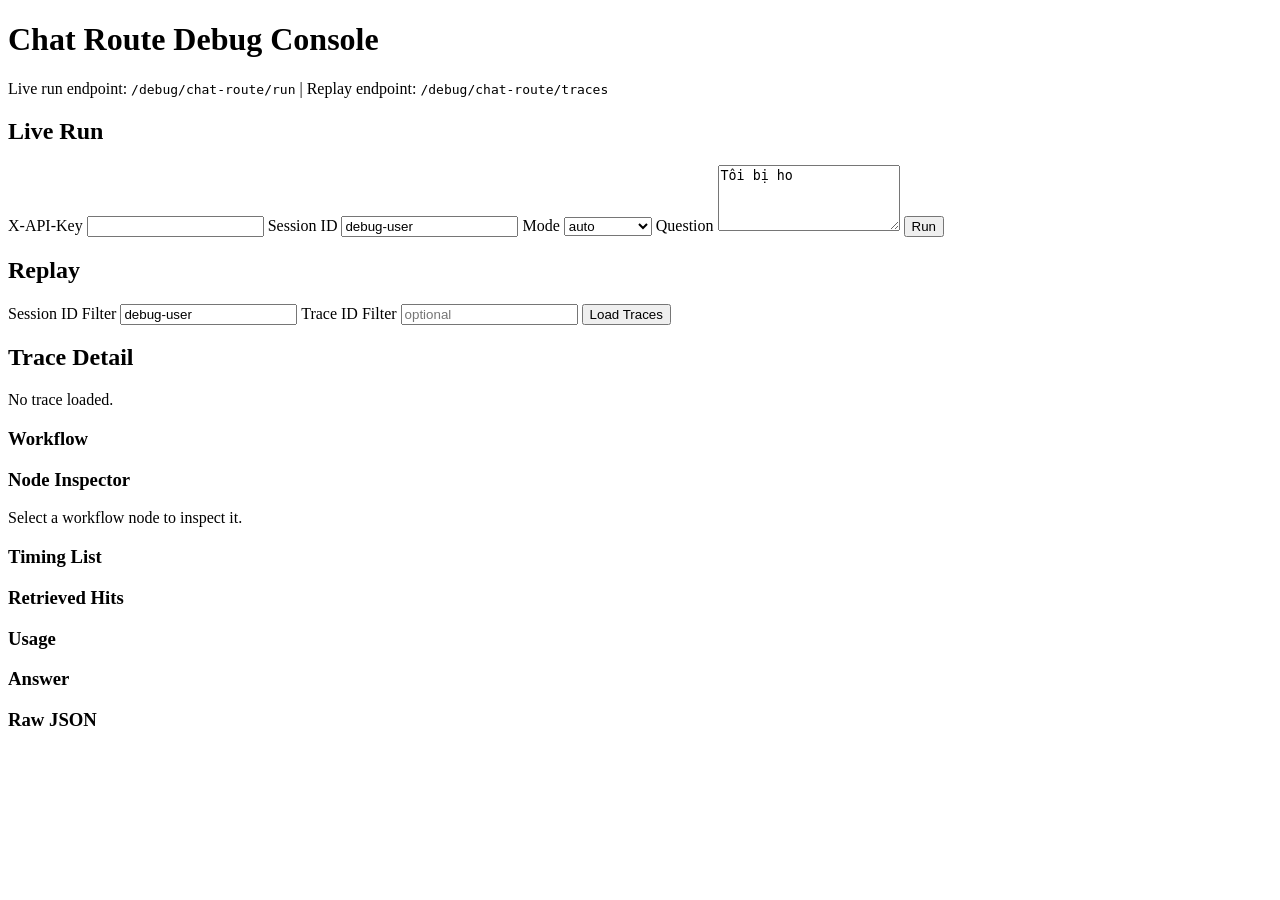
==== src/server/static/debug_console/index.html @ d8b228da "extract debug console frontend to static files Co-Authored-By: Claude Opus 4 <noreply@anthropic.com>" ====
<!doctype html>
<html lang="en">
<head>
  <meta charset="utf-8">
  <title>Chat Route Debug Console</title>
  <link rel="stylesheet" href="/debug/chat-route/static/styles.css">
</head>
<body>
  <main>
    <h1>Chat Route Debug Console</h1>
    <p class="meta">Live run endpoint: <code>/debug/chat-route/run</code> | Replay endpoint: <code>/debug/chat-route/traces</code></p>
    <div class="grid">
      <section>
        <h2>Live Run</h2>
        <label for="api-key">X-API-Key</label>
        <input id="api-key" type="password" autocomplete="off">
        <label for="session-id">Session ID</label>
        <input id="session-id" value="debug-user">
        <label for="mode">Mode</label>
        <select id="mode">
          <option value="auto">auto</option>
          <option value="information">information</option>
          <option value="diagnostic">diagnostic</option>
        </select>
        <label for="question">Question</label>
        <textarea id="question" rows="4">Tôi bị ho</textarea>
        <button id="run-button" type="button">Run</button>
        <div id="run-status" class="meta"></div>
      </section>
      <section>
        <h2>Replay</h2>
        <label for="filter-session-id">Session ID Filter</label>
        <input id="filter-session-id" value="debug-user">
        <label for="filter-trace-id">Trace ID Filter</label>
        <input id="filter-trace-id" placeholder="optional">
        <button id="list-button" class="secondary" type="button">Load Traces</button>
        <div id="trace-list"></div>
      </section>
    </div>
    <section>
      <h2>Trace Detail</h2>
      <div id="trace-summary" class="meta">No trace loaded.</div>
      <h3>Workflow</h3>
      <div class="trace-area">
        <div class="graph-panel" aria-label="Workflow graph canvas">
          <div id="workflow-graph"></div>
        </div>
        <aside id="node-inspector" class="inspector-panel" aria-live="polite">
          <h3>Node Inspector</h3>
          <div class="empty-state">Select a workflow node to inspect it.</div>
        </aside>
      </div>
      <h3>Timing List</h3>
      <div id="timeline"></div>
      <h3>Retrieved Hits</h3>
      <div id="retrieved"></div>
      <h3>Usage</h3>
      <div id="usage"></div>
      <h3>Answer</h3>
      <pre id="answer"></pre>
      <h3>Raw JSON</h3>
      <pre id="raw-json"></pre>
    </section>
  </main>
  <script src="/debug/chat-route/static/app.js"></script>
</body>
</html>
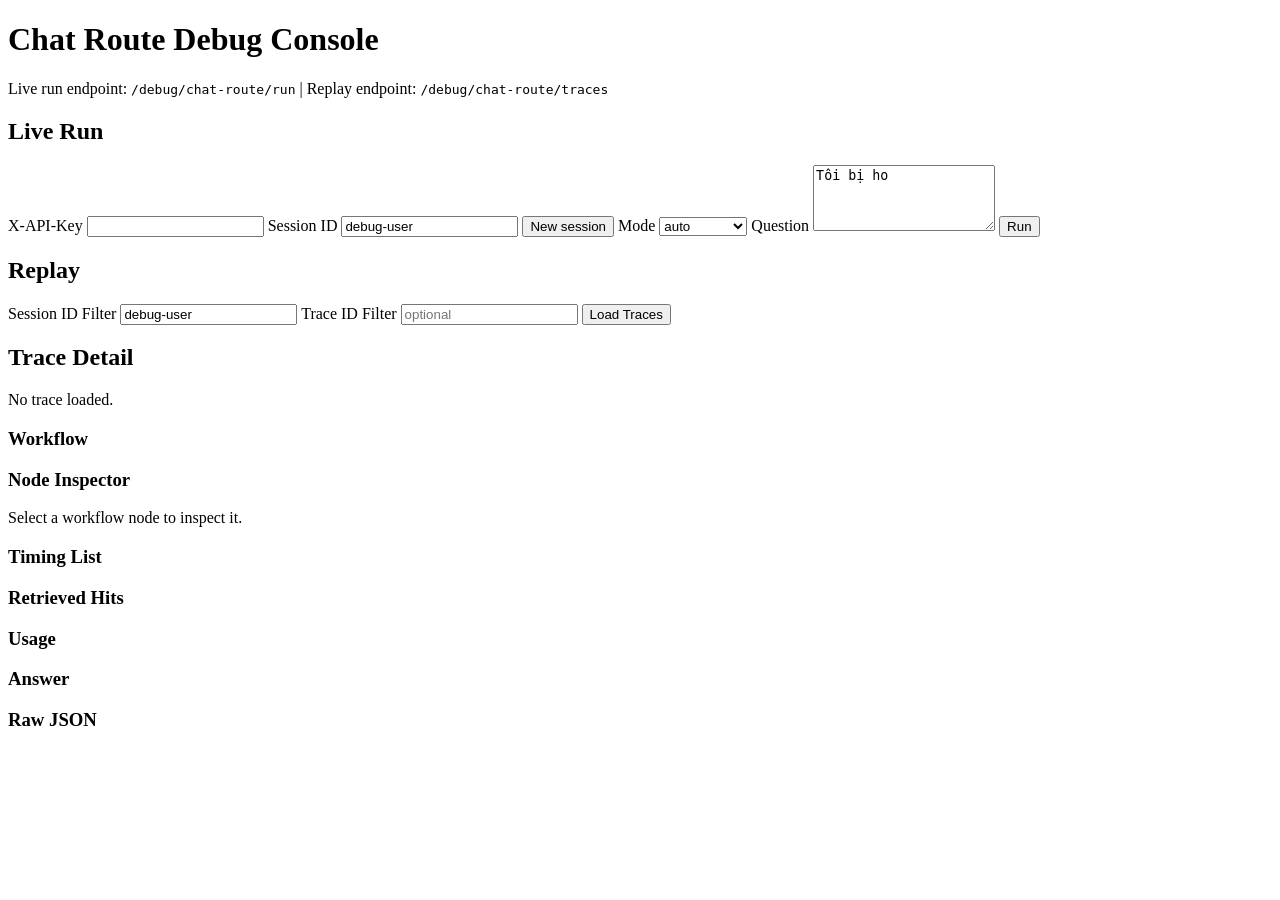
==== commit 7bbc5e5a: "add new-session button to debug console Co-Authored-By: Claude Opus 4 <noreply@anthropic.com>" ====
--- a/src/server/static/debug_console/index.html
+++ b/src/server/static/debug_console/index.html
@@ -16,6 +16,7 @@
         <input id="api-key" type="password" autocomplete="off">
         <label for="session-id">Session ID</label>
         <input id="session-id" value="debug-user">
+        <button id="new-session-button" class="secondary" type="button">New session</button>
         <label for="mode">Mode</label>
         <select id="mode">
           <option value="auto">auto</option>
@@ -40,6 +41,7 @@
     <section>
       <h2>Trace Detail</h2>
       <div id="trace-summary" class="meta">No trace loaded.</div>
+      <div id="consultation-strip" class="consultation-strip" aria-label="Consultation turns"></div>
       <h3>Workflow</h3>
       <div class="trace-area">
         <div class="graph-panel" aria-label="Workflow graph canvas">
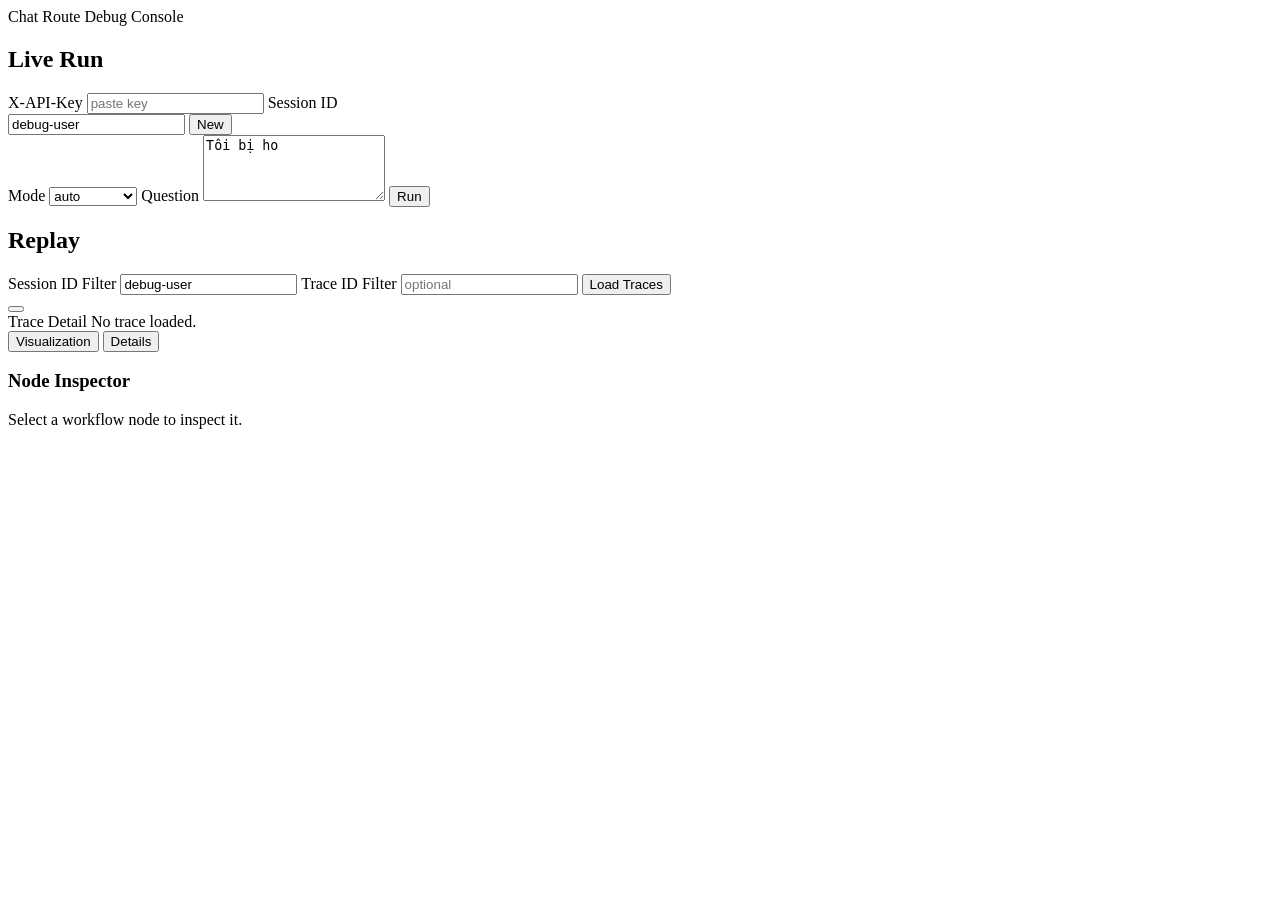
==== commit f610a2b0: "add debug visualization + update evaluation" ====
--- a/src/server/static/debug_console/index.html
+++ b/src/server/static/debug_console/index.html
@@ -2,68 +2,122 @@
 <html lang="en">
 <head>
   <meta charset="utf-8">
+  <meta name="viewport" content="width=device-width, initial-scale=1">
   <title>Chat Route Debug Console</title>
+  <link rel="preconnect" href="https://fonts.googleapis.com">
+  <link rel="preconnect" href="https://fonts.gstatic.com" crossorigin>
+  <link href="https://fonts.googleapis.com/css2?family=Archivo:wght@500;600;700;800&family=JetBrains+Mono:wght@400;500;600&family=Sora:wght@400;500;600&display=swap" rel="stylesheet">
   <link rel="stylesheet" href="/debug/chat-route/static/styles.css">
 </head>
 <body>
-  <main>
-    <h1>Chat Route Debug Console</h1>
-    <p class="meta">Live run endpoint: <code>/debug/chat-route/run</code> | Replay endpoint: <code>/debug/chat-route/traces</code></p>
-    <div class="grid">
-      <section>
-        <h2>Live Run</h2>
-        <label for="api-key">X-API-Key</label>
-        <input id="api-key" type="password" autocomplete="off">
-        <label for="session-id">Session ID</label>
-        <input id="session-id" value="debug-user">
-        <button id="new-session-button" class="secondary" type="button">New session</button>
-        <label for="mode">Mode</label>
-        <select id="mode">
-          <option value="auto">auto</option>
-          <option value="information">information</option>
-          <option value="diagnostic">diagnostic</option>
-        </select>
-        <label for="question">Question</label>
-        <textarea id="question" rows="4">Tôi bị ho</textarea>
-        <button id="run-button" type="button">Run</button>
-        <div id="run-status" class="meta"></div>
+  <div class="app-shell" id="app-shell" data-collapsed="false">
+    <!-- Collapsible sidebar: controls live here -->
+    <aside class="sidebar" id="sidebar">
+      <div class="sidebar-head">
+        <div class="brand">
+          <span class="brand-mark" aria-hidden="true"></span>
+          <span class="brand-text">Chat Route Debug Console</span>
+        </div>
+      </div>
+
+      <div class="sidebar-scroll">
+        <section class="panel">
+          <h2>Live Run</h2>
+          <label for="api-key">X-API-Key</label>
+          <input id="api-key" type="password" autocomplete="off" placeholder="paste key">
+          <label for="session-id">Session ID</label>
+          <div class="field-row">
+            <input id="session-id" value="debug-user">
+            <button id="new-session-button" class="ghost" type="button" title="Start a fresh consultation">New</button>
+          </div>
+          <label for="mode">Mode</label>
+          <select id="mode">
+            <option value="auto">auto</option>
+            <option value="information">information</option>
+            <option value="diagnostic">diagnostic</option>
+          </select>
+          <label for="question">Question</label>
+          <textarea id="question" rows="4">Tôi bị ho</textarea>
+          <button id="run-button" type="button">Run</button>
+          <div id="run-status" class="run-status"></div>
+        </section>
+
+        <section class="panel">
+          <h2>Replay</h2>
+          <label for="filter-session-id">Session ID Filter</label>
+          <input id="filter-session-id" value="debug-user">
+          <label for="filter-trace-id">Trace ID Filter</label>
+          <input id="filter-trace-id" placeholder="optional">
+          <button id="list-button" class="ghost" type="button">Load Traces</button>
+          <div id="trace-list" class="trace-list"></div>
+        </section>
+      </div>
+    </aside>
+
+    <!-- Main area: the star of the show -->
+    <main class="workspace">
+      <header class="workspace-bar">
+        <button id="sidebar-toggle" class="icon-button" type="button" aria-label="Toggle sidebar" aria-expanded="true">
+          <span class="hamburger" aria-hidden="true"></span>
+        </button>
+        <div class="trace-headline">
+          <span class="trace-title">Trace Detail</span>
+          <span id="trace-summary" class="trace-summary">No trace loaded.</span>
+        </div>
+        <nav class="tabs" role="tablist">
+          <button class="tab is-active" id="tab-visual" role="tab" aria-selected="true" type="button">Visualization</button>
+          <button class="tab" id="tab-info" role="tab" aria-selected="false" type="button">Details</button>
+        </nav>
+      </header>
+
+      <div id="consultation-strip" class="consultation-strip" aria-label="Consultation turns"></div>
+
+      <!-- Tab 1: the node graph + inspector -->
+      <section class="tab-panel is-active" id="panel-visual" role="tabpanel" aria-labelledby="tab-visual">
+        <div class="trace-area">
+          <div class="graph-panel" aria-label="Workflow graph canvas">
+            <div id="workflow-graph"></div>
+          </div>
+          <aside id="node-inspector" class="inspector-panel" aria-live="polite">
+            <h3>Node Inspector</h3>
+            <div class="empty-state">Select a workflow node to inspect it.</div>
+          </aside>
+        </div>
       </section>
-      <section>
-        <h2>Replay</h2>
-        <label for="filter-session-id">Session ID Filter</label>
-        <input id="filter-session-id" value="debug-user">
-        <label for="filter-trace-id">Trace ID Filter</label>
-        <input id="filter-trace-id" placeholder="optional">
-        <button id="list-button" class="secondary" type="button">Load Traces</button>
-        <div id="trace-list"></div>
+
+      <!-- Tab 2: the textual info -->
+      <section class="tab-panel" id="panel-info" role="tabpanel" aria-labelledby="tab-info" hidden>
+        <div class="info-grid">
+          <div class="info-card">
+            <h3>Answer</h3>
+            <pre id="answer"></pre>
+          </div>
+          <div class="info-card">
+            <h3>Timing List</h3>
+            <div id="timeline"></div>
+          </div>
+          <div class="info-card">
+            <h3>Retrieved Hits</h3>
+            <div id="retrieved"></div>
+          </div>
+          <div class="info-card">
+            <h3>Usage</h3>
+            <div id="usage"></div>
+          </div>
+          <div class="info-card info-card--wide">
+            <div class="info-card-head">
+              <h3>Raw JSON</h3>
+              <div class="raw-actions">
+                <button id="copy-raw-json" class="ghost" type="button">Copy</button>
+                <button id="download-raw-json" class="ghost" type="button">Download</button>
+              </div>
+            </div>
+            <pre id="raw-json"></pre>
+          </div>
+        </div>
       </section>
-    </div>
-    <section>
-      <h2>Trace Detail</h2>
-      <div id="trace-summary" class="meta">No trace loaded.</div>
-      <div id="consultation-strip" class="consultation-strip" aria-label="Consultation turns"></div>
-      <h3>Workflow</h3>
-      <div class="trace-area">
-        <div class="graph-panel" aria-label="Workflow graph canvas">
-          <div id="workflow-graph"></div>
-        </div>
-        <aside id="node-inspector" class="inspector-panel" aria-live="polite">
-          <h3>Node Inspector</h3>
-          <div class="empty-state">Select a workflow node to inspect it.</div>
-        </aside>
-      </div>
-      <h3>Timing List</h3>
-      <div id="timeline"></div>
-      <h3>Retrieved Hits</h3>
-      <div id="retrieved"></div>
-      <h3>Usage</h3>
-      <div id="usage"></div>
-      <h3>Answer</h3>
-      <pre id="answer"></pre>
-      <h3>Raw JSON</h3>
-      <pre id="raw-json"></pre>
-    </section>
-  </main>
+    </main>
+  </div>
   <script src="/debug/chat-route/static/app.js"></script>
 </body>
 </html>
